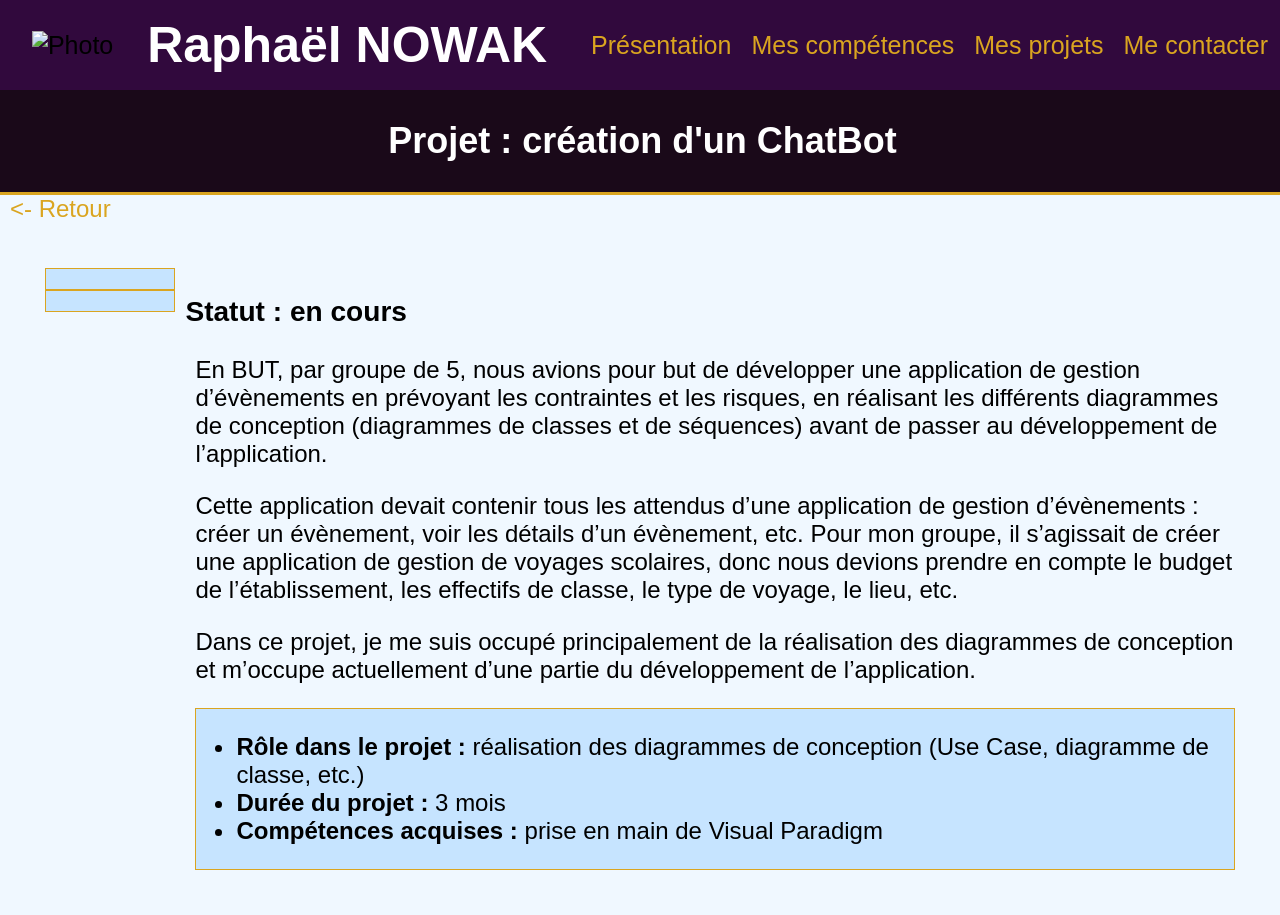
==== Projet_Calendrier.html @ 7019b7cf "Add files via upload" ====
<!DOCTYPE html>
<html lang="fr">

<head>
    <meta charset="UTF-8">
    <link rel="stylesheet" href="style.css">
    <link rel="stylesheet"
        href="https://cdnjs.cloudflare.com/ajax/libs/simple-line-icons/2.5.5/css/simple-line-icons.min.css">
    <title>Portfolio | Raphaël NOWAK - projet gestion de voyages scolaires</title>
</head>

<body class="prj">
    <header class="menu"> <!-- Fixed -->
        <img src="" alt="Photo"> <!-- Photo de moi -->
        <h1>Raphaël NOWAK</h1>
        <nav>
            <ul>
                <li><a href="../Portfolio/index.html.#presentation">Présentation</a></li>
                <li><a href="../Portfolio/index.html.#competences">Mes compétences</a></li>
                <li><a href="../Portfolio/index.html.#projets">Mes projets</a></li>
                <li><a href="../Portfolio/index.html.#contact">Me contacter</a></li>
            </ul>
        </nav>
    </header>
    <section class="titre">
        <h2>Projet : création d'un ChatBot</h2>
    </section>
    <a class="retour" href="../Portfolio/index.html.#projets"><- Retour</a>
    <section class="contenu">
        <div>
            <img src="../Portfolio/image/diagramme-classe.png" alt="">
            <img src="../Portfolio/image/diagramme-de-classe.png" alt="">
        </div>
        <div>
            <h3>Statut : en cours</h3>
            <p>En BUT, par groupe de 5, nous avions pour but de développer une application de gestion d’évènements en prévoyant les contraintes et les risques, en réalisant les différents diagrammes de conception (diagrammes de classes et de séquences) avant de passer au développement de l’application.</p>
            <p>Cette application devait contenir tous les attendus d’une application de gestion d’évènements : créer un évènement, voir les détails d’un évènement, etc. Pour mon groupe, il s’agissait de créer une application de gestion de voyages scolaires, donc nous devions prendre en compte le budget de l’établissement, les effectifs de classe, le type de voyage, le lieu, etc.</p>
            <p>Dans ce projet, je me suis occupé principalement de la réalisation des diagrammes de conception et m’occupe actuellement d’une partie du développement de l’application.</p>
            <article>
                <ul>
                    <li><strong>Rôle dans le projet : </strong>réalisation des diagrammes de conception (Use Case, diagramme de classe, etc.)</li>
                    <li><strong>Durée du projet : </strong>3 mois</li>
                    <li><strong>Compétences acquises : </strong>prise en main de Visual Paradigm</li>
                </ul>
            </article>
        </div>
    </section>
</body>

</html>
---- style.css ----
html {
    height: 100%;
    font-family: Arial, Helvetica, sans-serif;
    scroll-behavior: smooth;
}

body {
    background-color: rgb(26, 9, 25);
    color: ghostwhite;
    font-size: 24px;
    margin: 0;
    padding: 0;
}

a:link {
    color: goldenrod;
    text-decoration: none;
    font-family: 'Arial';
}

a:hover {
    text-decoration: underline;
}

a:visited {
    color: goldenrod;
}


/*Menu fixed*/

.menu {
    display: flex;
    background-color: rgb(49, 9, 61);
    justify-content: space-around;
    align-items: center;
    position: fixed;
    top: 0;
    left: 0;
    width: 100%;
    height: 10vh;
    font-size: 25px;
    padding-left: 15px;
    padding-right: 15px;
    z-index: 99;
}

.menu ul {
    display: flex;
    list-style-type: none;
    padding-left: 0;
}

.menu li {
    padding: 10px;
}

main {
    padding-top: 40vh;
    padding-bottom: 50vh;
    background: #31093D;
    background: linear-gradient(180deg, rgba(49, 9, 61, 1) 0%, rgba(41, 13, 43, 1) 44%, rgba(26, 9, 25, 1) 77%);
    text-align: center;
    color: white;
    background-repeat: no-repeat;
    background-size: cover;
    width: 100%;
    text-shadow: -1px -1px black
                  1px 1px black
                 -1px 1px black
                  1px -1px black;
}

main > h1 {
    font-size: 50px;
}

main > h2 {
    font-size: 30px;
}

main > h3 {
    font-size: 20px;
}


.accueil {
    padding: 5vh;
    padding-top: 10vh;
}

.accueil > * {
    padding-left: 100px;
    padding-right: 100px;
}

.accueil > h2 {
    padding-left: 20px;
    padding-bottom: 5px;
}


/*Section présentation*/



/*Section etablissements*/
.etablissement {
    background-color: aliceblue;
    color: black;
    display: grid;
    justify-items: center;
    align-items: center;
    grid-template-rows: 20% 80%;
    grid-template-columns: 50% 50%;
}

.etablissement > article:first-child {
    grid-row: 2;
    grid-column: 1;
    justify-self: end;
}

.etablissement > article:last-child {
    grid-row: 2;
    grid-column: 2;
}

.etablissement > h2 {
    grid-row: 1;
    grid-column: 1 / 3;
    justify-self: start;
}



/*Section compétences*/
.competence > div {
    padding-top: 10px;
    padding-bottom: 100px;
}

.competence > div > article {
    display: flex;
    justify-content: space-around;
    align-content: center;
    border: goldenrod solid 5px;
    border-radius: 50px;
    background-color: aliceblue;
    padding-top: 15px;
    padding-bottom: 15px;
}

.competence img {
    width: 12%;
    aspect-ratio: 5/4;
    object-fit: contain;
}


/*Section projets*/
.projet {
    background-color: aliceblue;
    color: black;
    display: grid;
    justify-items: center;
    align-items: center;
    grid-template-columns: 1fr 1fr;
    grid-template-rows: 1fr 2fr 2fr;
    row-gap: 30px;
    column-gap: 10px;
}

.projet > h2 {
    grid-column: 1 / 3;
    grid-row: 1;
    justify-self: left;
}

.projet > article {
    border: goldenrod 3px solid;
    border-radius: 5px;
    padding: 0;
}


/*Section contact*/
.contact img {
    margin-top: 5px;
}

/*Fin section contact*/

.prj-art {
    display: flex;
    flex-direction: row;
    justify-content: space-between;
    width: 650px;
    height: 200px;
    font-size: 20px;
    margin-top: 60px;
    position: relative;
}

.prj-art p {
    margin-right: 5px;
}

.prj-art a {
    padding: 5px;
    border-top: solid goldenrod 3px;
    border-left: solid goldenrod 3px;
    background-color: rgb(205, 229, 247);
    position: absolute;
    right: 0;
    bottom: 0;
}

.prj-art div {
    flex: 1;
}

.prj-art div:first-child img {
    width: 100%;
    height: 100%;
    aspect-ratio: 16/9;
    object-fit: cover;
    border-right: 3px solid goldenrod;
}

.prj-art div div {
    display: flex;
    flex-direction: row;
    position: absolute;
    top: -53px;
    left: -3px;
    border-top: goldenrod 3px solid;
    border-left: goldenrod 3px solid;
    border-right: goldenrod 3px solid;
    border-top-left-radius: 10px;
    border-top-right-radius: 10px;
}

.prj-art div:last-child {
    margin-left: 10px;
}

.prj-art div div img {
    height: 40px;
    padding: 5px;
}

/*Pages des projets*/
.prj {
    background-color: aliceblue;
    color: black;
}

.prj h1 {
    color: white;
}

.retour {
    padding: 10px;
}

.titre {
    display: flex;
    justify-content: center;
    background-color: rgb(26, 9, 25);
    color: white;
    border-bottom: solid 3px goldenrod;
    padding-top: 10vh;
    padding-left: 5px;
}

.contenu {
    display: flex;
    padding: 5vh;
    background-color: aliceblue;
    color: black;
}

.contenu > div:first-child {
    display: flex;
    flex-direction: column;
    width: 40%;
}

.contenu > div:last-child > article {
    border: 1px solid goldenrod;
    background-color: rgb(198, 228, 255);
    margin-left: 20px;
}

.contenu img {
    padding: 10px;
    border: 1px solid goldenrod;
    background-color: rgb(198, 228, 255);
}

.contenu p {
    padding-left: 20px;
}

.contenu h3{
    padding-left: 10px;
}


@media screen and (max-width: 768px) {

    body {
        font-size: 18px;
    }

    /* navbar */

    .menu {
        position: relative;
        flex-direction: column;
        height: auto;
        padding-top: 15px;
        padding-bottom: 15px;
        padding-left: 0;
        padding-right: 0;
        text-align: center;
    }

    .menu h1 {
        font-size: 28px;
        margin-bottom: 10px;
    }

    .menu ul {
        flex-direction: column;
        align-items: center;
        gap: 5px;
    }

    .menu li {
        padding: 5px;
    }

    /* écran d'accueil */

    main {
        padding-top: 80px;
        padding-bottom: 80px;
    }

    main > h1 {
        font-size: 36px;
    }

    main > h2 {
        font-size: 24px;
    }

    main > h3 {
        font-size: 16px;
        
    }

    /* Ensemble des sections */

    .accueil {
        padding: 30px 15px;
    }

    .accueil>* {
        padding-left: 0;
        padding-right: 0;
    }

    /* Section établissemnt */

    .etablissement {
        grid-template-columns: 1fr;
        grid-template-rows: auto;
        gap: 30px;
    }

    .etablissement > h2, .etablissement > article:first-child, .etablissement > article:last-child {
        grid-column: auto;
        grid-row: auto;
        justify-self: center;
    }

    .etablissement article {
        width: 100%;
        text-align: center;
    }

    /* Section compétences */

    .competence article {
        flex-wrap: wrap;
        gap: 15px;
        border-radius: 20px;
    }

    .competence img {
        width: 70px;
        min-width: 70px;
    }

    /* Section projets */

    .projet {
        display: flex;
        flex-direction: column;
    }

    .prj-art {
        width: 100%;
        height: auto;
        flex-direction: column;
        margin-top: 40px;
    }

    .prj-art div:first-child img {
        height: 220px;
        border-right: none;
        border-bottom: 3px solid goldenrod;
    }

    .prj-art div:last-child {
        margin-left: 0;
        padding: 15px;
    }

    .prj-art div div {
        position: static;
        border: none;
        margin-bottom: 10px;
        justify-content: center;
        flex-wrap: wrap;
    }

    .prj-art div div img {
        height: 35px;
    }

    .prj-art a {
        position: static;
        display: inline-block;
        margin-top: 15px;
    }

    /* Section contact */

    .contact img {
        height: 20px;
    }

    /* Pages projets */

    .titre {
        padding-top: 20px;
    }

    .contenu {
        flex-direction: column;
        padding: 20px;
    }

    .contenu > div:first-child {
        width: 100%;
        margin-bottom: 20px;
    }

    .contenu img {
        width: 100%;
        box-sizing: border-box;
    }
}
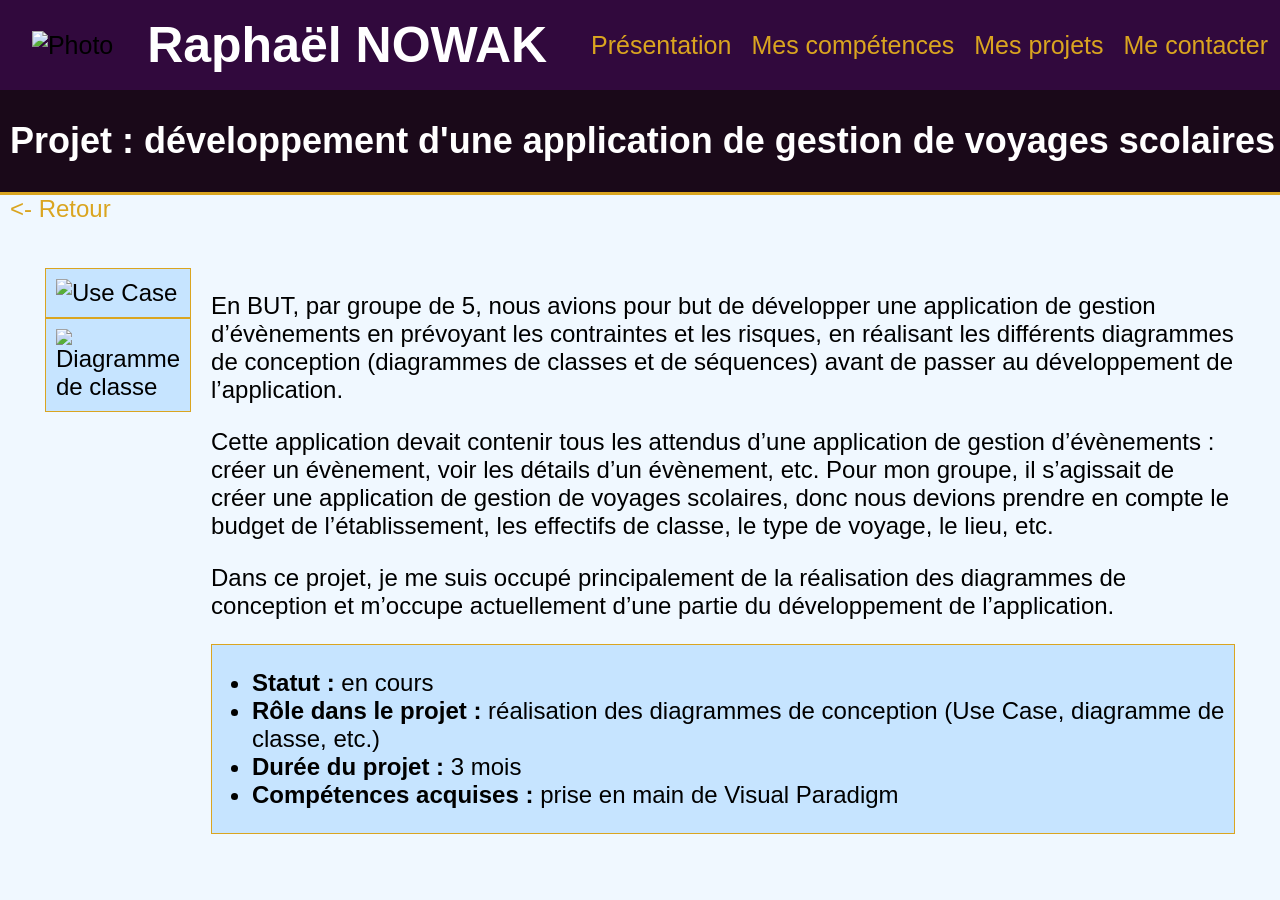
==== commit 741d8a1b: "Update Projet_Calendrier.html" ====
--- a/Projet_Calendrier.html
+++ b/Projet_Calendrier.html
@@ -11,7 +11,7 @@
 
 <body class="prj">
     <header class="menu"> <!-- Fixed -->
-        <img src="" alt="Photo"> <!-- Photo de moi -->
+        <img src="../Portfolio/image/photo-identité.jpg" alt="Photo"> <!-- Photo de moi -->
         <h1>Raphaël NOWAK</h1>
         <nav>
             <ul>
@@ -23,21 +23,21 @@
         </nav>
     </header>
     <section class="titre">
-        <h2>Projet : création d'un ChatBot</h2>
+        <h2>Projet : développement d'une application de gestion de voyages scolaires</h2>
     </section>
     <a class="retour" href="../Portfolio/index.html.#projets"><- Retour</a>
     <section class="contenu">
         <div>
-            <img src="../Portfolio/image/diagramme-classe.png" alt="">
-            <img src="../Portfolio/image/diagramme-de-classe.png" alt="">
+            <img src="../Portfolio/image/diagramme-classe.png" alt="Use Case">
+            <img src="../Portfolio/image/diagramme-de-classe.png" alt="Diagramme de classe">
         </div>
         <div>
-            <h3>Statut : en cours</h3>
             <p>En BUT, par groupe de 5, nous avions pour but de développer une application de gestion d’évènements en prévoyant les contraintes et les risques, en réalisant les différents diagrammes de conception (diagrammes de classes et de séquences) avant de passer au développement de l’application.</p>
             <p>Cette application devait contenir tous les attendus d’une application de gestion d’évènements : créer un évènement, voir les détails d’un évènement, etc. Pour mon groupe, il s’agissait de créer une application de gestion de voyages scolaires, donc nous devions prendre en compte le budget de l’établissement, les effectifs de classe, le type de voyage, le lieu, etc.</p>
             <p>Dans ce projet, je me suis occupé principalement de la réalisation des diagrammes de conception et m’occupe actuellement d’une partie du développement de l’application.</p>
             <article>
                 <ul>
+                    <li><strong>Statut : </strong>en cours</li>
                     <li><strong>Rôle dans le projet : </strong>réalisation des diagrammes de conception (Use Case, diagramme de classe, etc.)</li>
                     <li><strong>Durée du projet : </strong>3 mois</li>
                     <li><strong>Compétences acquises : </strong>prise en main de Visual Paradigm</li>
@@ -47,4 +47,4 @@
     </section>
 </body>
 
-</html>+</html>
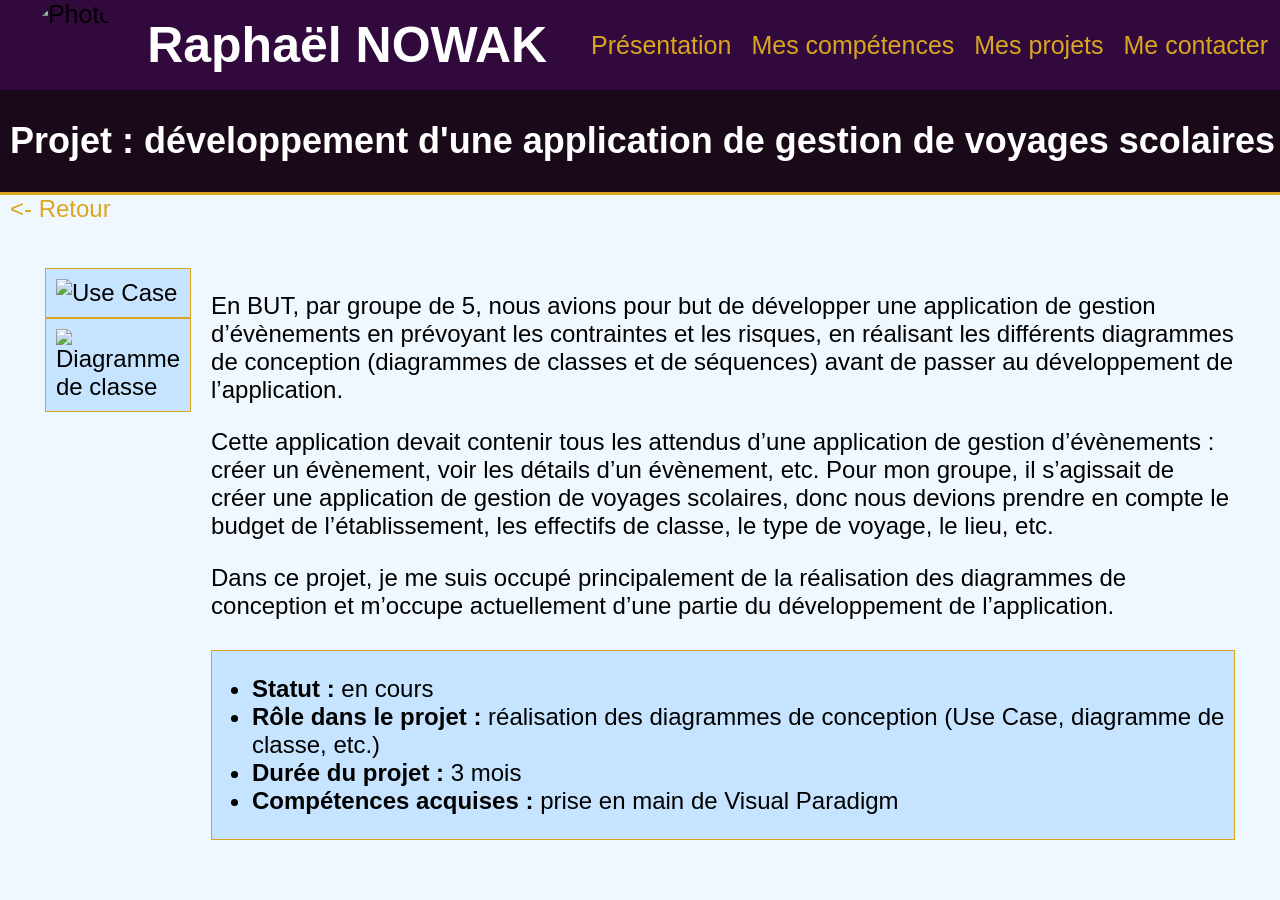
==== commit b314737f: "Update Projet_Calendrier.html" ====
--- a/Projet_Calendrier.html
+++ b/Projet_Calendrier.html
@@ -11,7 +11,7 @@
 
 <body class="prj">
     <header class="menu"> <!-- Fixed -->
-        <img src="../Portfolio/image/photo-identité.jpg" alt="Photo"> <!-- Photo de moi -->
+        <img src="../Portfolio/image/photo-identite.jpg" alt="Photo"> <!-- Photo de moi -->
         <h1>Raphaël NOWAK</h1>
         <nav>
             <ul>
--- a/style.css
+++ b/style.css
@@ -43,6 +43,11 @@
     padding-left: 15px;
     padding-right: 15px;
     z-index: 99;
+}
+
+.menu img {
+    height: inherit;
+    border-radius: 100px;
 }
 
 .menu ul {
@@ -185,8 +190,24 @@
 
 
 /*Section contact*/
-.contact img {
+.contact img:first-child {
     margin-top: 5px;
+}
+
+.contact img:nth-child(2), .contact img:last-child {
+    max-width: 80px;
+}
+
+.contact form {
+    display: flex;
+    justify-content: space-between;
+    align-items: center;
+    
+}
+
+.contact form div {
+    display: flex;
+    align-items: center;
 }
 
 /*Fin section contact*/
@@ -281,6 +302,10 @@
     color: black;
 }
 
+.contenu a {
+    margin-left: 20px;
+}
+
 .contenu > div:first-child {
     display: flex;
     flex-direction: column;
@@ -291,6 +316,7 @@
     border: 1px solid goldenrod;
     background-color: rgb(198, 228, 255);
     margin-left: 20px;
+    margin-top: 30px;
 }
 
 .contenu img {
@@ -308,7 +334,7 @@
 }
 
 
-@media screen and (max-width: 768px) {
+@media screen and (max-width: 1080px) {
 
     body {
         font-size: 18px;
@@ -327,6 +353,10 @@
         text-align: center;
     }
 
+    .menu img {
+        height: 200px;
+    }
+
     .menu h1 {
         font-size: 28px;
         margin-bottom: 10px;
@@ -446,12 +476,23 @@
         position: static;
         display: inline-block;
         margin-top: 15px;
+        border: 3px goldenrod solid;
     }
 
     /* Section contact */
 
-    .contact img {
-        height: 20px;
+    .contact form {
+        display: flex;
+        flex-direction: column;
+    }
+
+    .contact img:first-child {
+        height: 25px;
+    }
+
+    .contact img:nth-child(2), .contact img:last-child {
+        height: 40px;
+        margin-left: 10px;
     }
 
     /* Pages projets */
